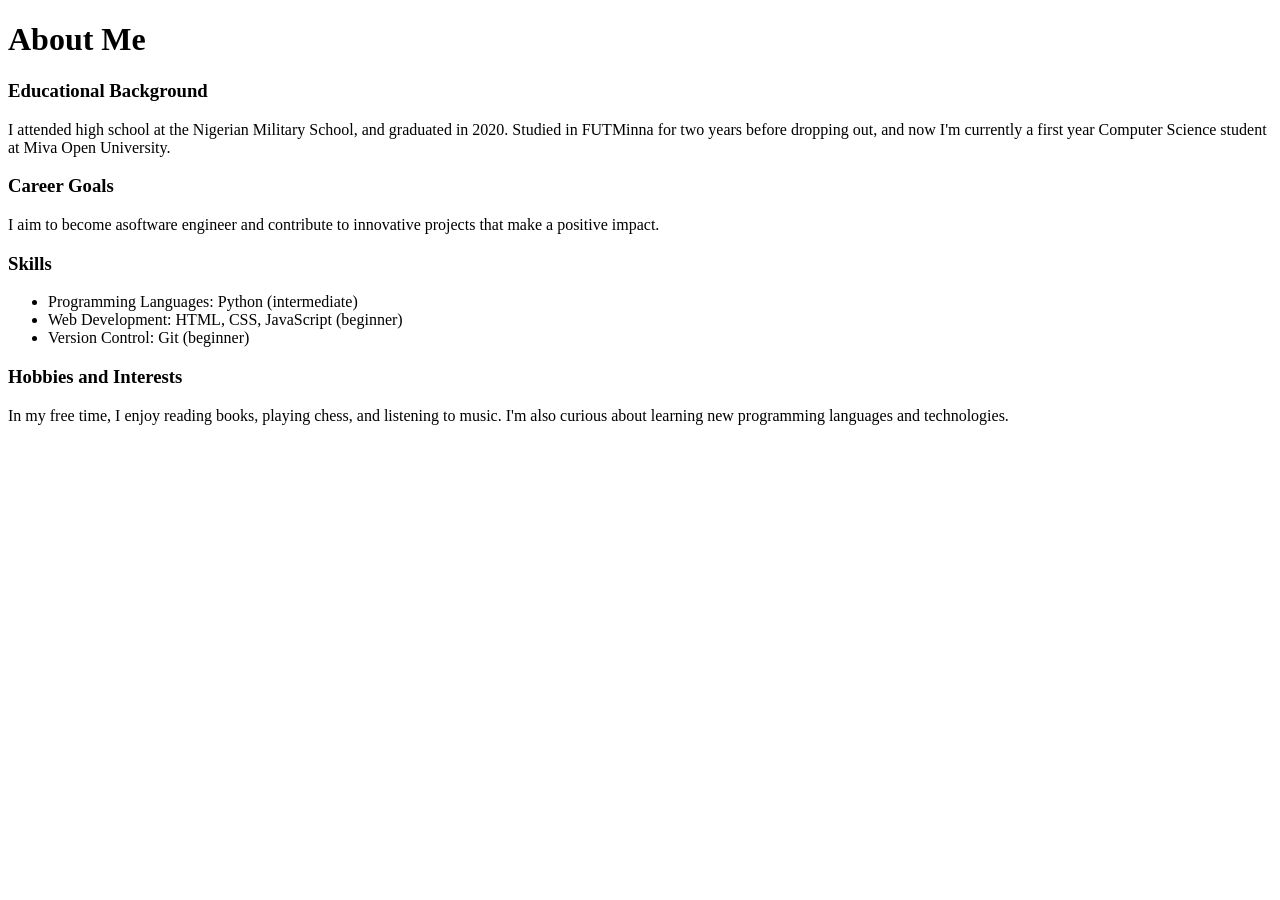
==== about.html @ 1fae1f04 "Initial commit" ====
<!DOCTYPE html>
<html lang="en">
    <head>
        <meta charset="UTF-8">
        <meta name="viewport" content="width=device-width, initial-scale=1.0">
        <title>About Me</title>
    </head>
    <body>
        <h1>About Me</h1>
        <h3>Educational Background</h3>
            <p>I attended high school at the Nigerian Military School, and graduated in 2020. Studied in FUTMinna for two years before dropping out, and now I'm currently a first year Computer Science student at Miva Open University.</p>
        <h3>Career Goals</h3>
            <p>I aim to become asoftware engineer and contribute to innovative projects that make a positive impact.</p>
        <h3>Skills</h3>
            <ul>
                <li>Programming Languages: Python (intermediate)</li>
                <li>Web Development: HTML, CSS, JavaScript (beginner)</li>
                <li>Version Control: Git (beginner)</li>
            </ul>
        <h3>Hobbies and Interests</h3>
            <p>In my free time, I enjoy reading books, playing chess, and listening to music. I'm also curious about learning new programming languages and technologies.</p>
    </body>
</html>
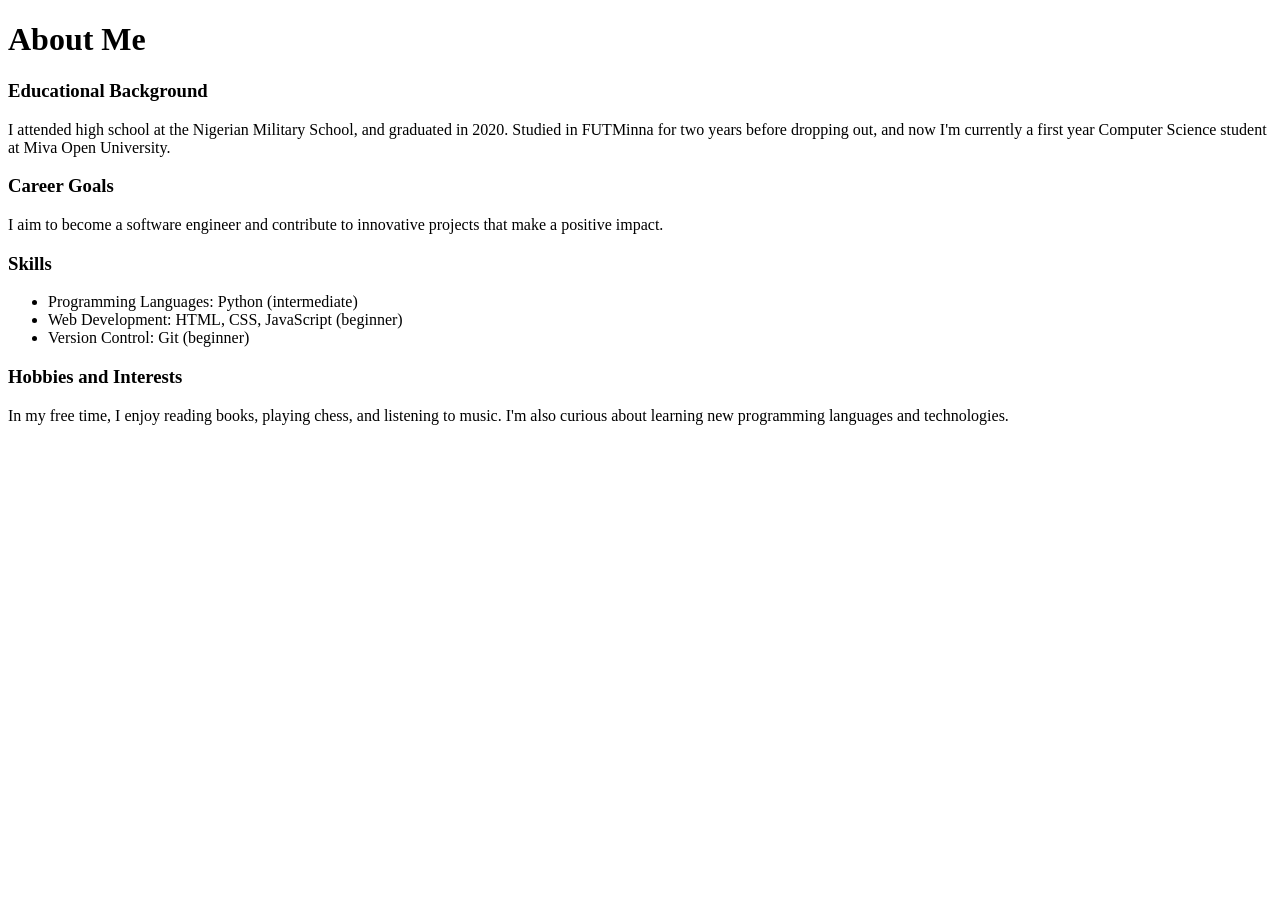
==== commit f1218045: "updated" ====
--- a/about.html
+++ b/about.html
@@ -10,7 +10,7 @@
         <h3>Educational Background</h3>
             <p>I attended high school at the Nigerian Military School, and graduated in 2020. Studied in FUTMinna for two years before dropping out, and now I'm currently a first year Computer Science student at Miva Open University.</p>
         <h3>Career Goals</h3>
-            <p>I aim to become asoftware engineer and contribute to innovative projects that make a positive impact.</p>
+            <p>I aim to become a software engineer and contribute to innovative projects that make a positive impact.</p>
         <h3>Skills</h3>
             <ul>
                 <li>Programming Languages: Python (intermediate)</li>
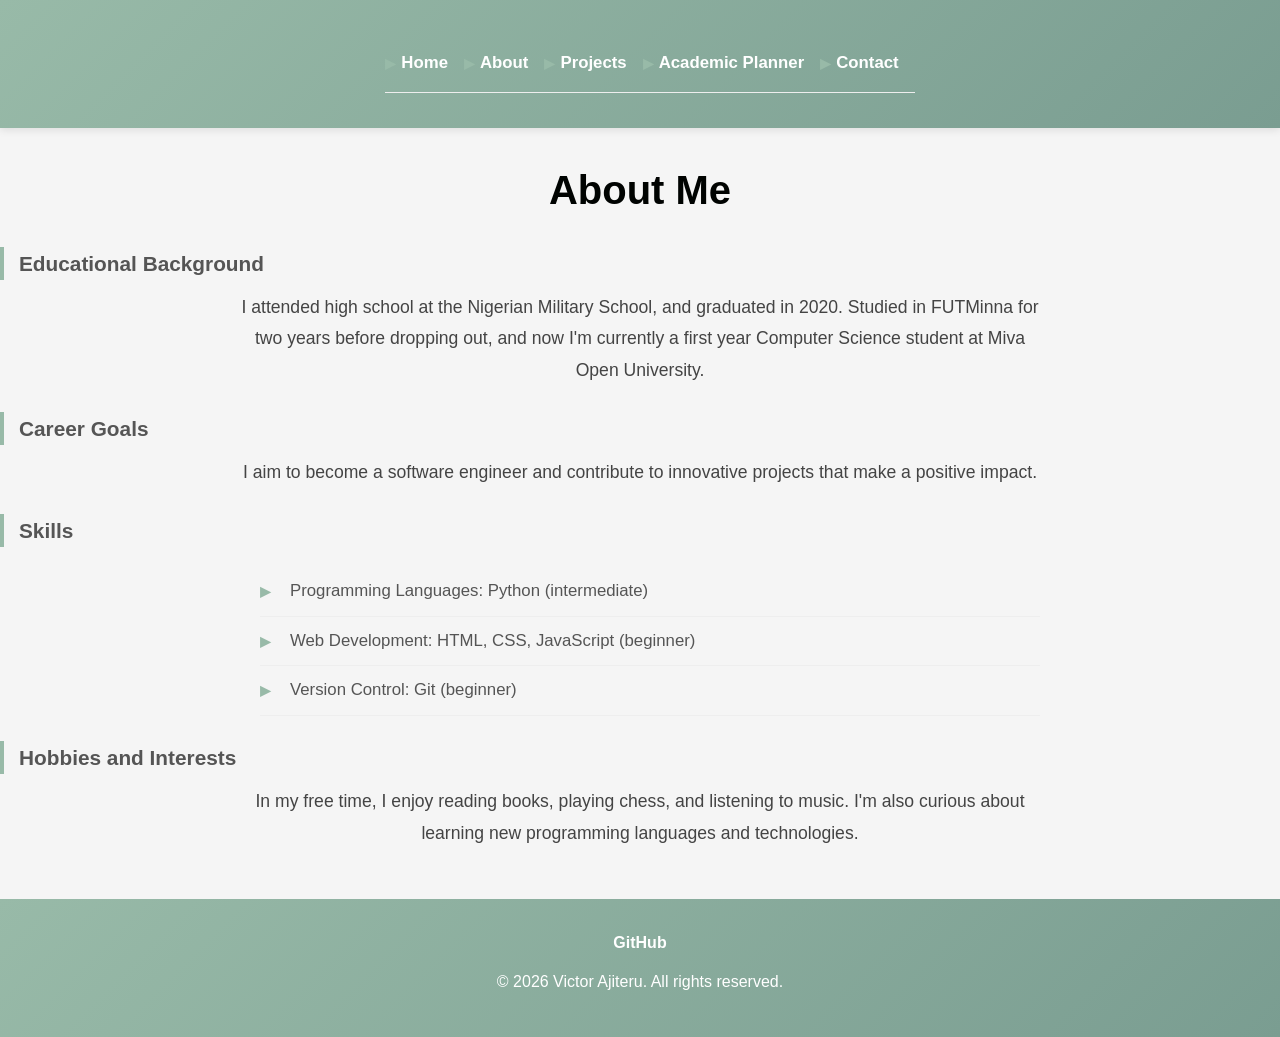
==== commit 22e1a8c1: "updated" ====
--- a/about.html
+++ b/about.html
@@ -4,8 +4,24 @@
         <meta charset="UTF-8">
         <meta name="viewport" content="width=device-width, initial-scale=1.0">
         <title>About Me</title>
+        <link rel="stylesheet" href="style.css">
+        <script src="script.js" defer></script>
     </head>
     <body>
+        <header id="mainHeader">
+            <nav>
+                <ul>
+                    <li><a href="index.html">Home</a></li>
+                    <li><a href="about.html">About</a></li>
+                    <li><a href="projects.html">Projects</a></li>
+                    <li><a href="planner.html">Academic Planner</a></li>
+                    <li><a href="contact.html">Contact</a></li>
+                </ul>
+            </nav>
+        </header>
+
+        <button class="hamburger" onclick="toggleHeader()">&#9776;</button>
+
         <h1>About Me</h1>
         <h3>Educational Background</h3>
             <p>I attended high school at the Nigerian Military School, and graduated in 2020. Studied in FUTMinna for two years before dropping out, and now I'm currently a first year Computer Science student at Miva Open University.</p>
@@ -19,5 +35,10 @@
             </ul>
         <h3>Hobbies and Interests</h3>
             <p>In my free time, I enjoy reading books, playing chess, and listening to music. I'm also curious about learning new programming languages and technologies.</p>
+        
+        <footer>
+            <p><a href="https://github.com/AjiBaba1" target="_blank">GitHub</a></p>
+            <p>&copy; 2026 Victor Ajiteru. All rights reserved.</p>
+        </footer>
     </body>
 </html>
--- a/style.css
+++ b/style.css
@@ -0,0 +1,460 @@
+/* Global Styles */
+* {
+    margin: 0;
+    padding: 0;
+    box-sizing: border-box;
+}
+
+body {
+    font-family: 'Segoe UI', Tahoma, Geneva, Verdana, sans-serif;
+    background-color: #f5f5f5;
+    color: #333;
+    line-height: 1.6;
+}
+
+main {
+    max-width: 1000px;
+    margin: 0 auto;
+    padding: 0 20px;
+}
+
+/* Header & Navigation */
+header {
+    background: linear-gradient(135deg, #98baa8 0%, #7a9d91 100%);
+    padding: 15px;
+    text-align: center;
+    transition: all 0.3s ease;
+    box-shadow: 0 2px 8px rgba(0,0,0,0.1);
+    position: relative;
+}
+
+header nav {
+    transition: max-height 0.3s ease, visibility 0.3s ease;
+    overflow: hidden;
+}
+
+header nav ul {
+    list-style: none;
+    display: flex;
+    justify-content: center;
+    flex-wrap: wrap;
+    gap: 0;
+}
+
+header nav ul li {
+    float: none;
+    padding: 0;
+}
+
+header nav ul li a {
+    color: white;
+    text-decoration: none;
+    display: block;
+    padding: 14px 16px;
+    transition: background-color 0.3s ease;
+}
+
+header nav ul li a:hover {
+    background-color: rgba(255,255,255,0.2);
+    color: white;
+}
+
+.hamburger {
+    display: none;
+    cursor: pointer;
+    padding: 10px;
+    font-size: 24px;
+    background: #98baa8;
+    border: none;
+    color: white;
+    position: fixed;
+    top: 0;
+    right: 0;
+    z-index: 100;
+    border-radius: 0 0 0 8px;
+    transition: background-color 0.3s ease;
+}
+
+.hamburger:hover {
+    background-color: #7a9d91;
+}
+
+header.hidden nav {
+    max-height: 0;
+    visibility: hidden;
+}
+
+header.hidden nav ul {
+    display: flex;
+    flex-direction: column;
+    position: absolute;
+    top: 50px;
+    left: 0;
+    right: 0;
+    background: #7a9d91;
+    width: 100%;
+}
+
+header.hidden nav ul li {
+    width: 100%;
+}
+
+header.hidden nav ul li a {
+    padding: 15px;
+    border-bottom: 1px solid rgba(255,255,255,0.1);
+}
+
+.hidden {
+    display: none !important;
+}
+
+h1 {
+    color: #000301;
+    text-align: center;
+    margin-top: 30px;
+    margin-bottom: 20px;
+    font-size: 2.5em;
+}
+
+h2 {
+    color: #333;
+    margin-bottom: 20px;
+}
+
+h3 {
+    color: #555;
+    margin-top: 25px;
+    margin-bottom: 12px;
+    font-size: 1.3em;
+    border-left: 4px solid #98baa8;
+    padding-left: 15px;
+}
+
+p {
+    margin-bottom: 20px;
+    text-align: center;
+    font-size: 1.1em;
+    line-height: 1.8;
+    color: #444;
+    max-width: 800px;
+    margin-left: auto;
+    margin-right: auto;
+}
+
+p a {
+    color: #98baa8;
+    text-decoration: none;
+    font-weight: 600;
+    transition: color 0.3s ease;
+}
+
+p a:hover {
+    color: #7a9d91;
+    text-decoration: underline;
+}
+
+footer {
+    background: linear-gradient(135deg, #98baa8 0%, #7a9d91 100%);
+    color: white;
+    text-align: center;
+    padding: 30px 20px;
+    margin-top: 50px;
+}
+
+footer p {
+    color: white;
+    margin-bottom: 10px;
+    font-size: 1em;
+}
+
+footer a {
+    color: white;
+    text-decoration: none;
+    font-weight: 600;
+    transition: opacity 0.3s ease;
+}
+
+footer a:hover {
+    opacity: 0.8;
+    text-decoration: underline;
+}
+
+.profile-image {
+    width: 200px;
+    height: 200px;
+    border-radius: 50%;
+    object-fit: cover;
+    margin: 20px auto;
+    display: block;
+    border: 4px solid #98baa8;
+    box-shadow: 0 4px 12px rgba(0,0,0,0.15);
+}
+
+/* Contact Form Styles */
+#contactForm {
+    max-width: 500px;
+    margin: 30px auto;
+    background: white;
+    padding: 30px;
+    border-radius: 8px;
+    box-shadow: 0 2px 10px rgba(0,0,0,0.1);
+}
+
+.form-group {
+    margin-bottom: 20px;
+}
+
+label {
+    display: block;
+    margin-bottom: 8px;
+    font-weight: 600;
+    color: #333;
+}
+
+input[type="text"],
+input[type="email"],
+input[type="tel"],
+textarea {
+    width: 100%;
+    padding: 12px;
+    border: 2px solid #ddd;
+    border-radius: 4px;
+    font-size: 1em;
+    font-family: inherit;
+    transition: border-color 0.3s ease;
+}
+
+input[type="text"]:focus,
+input[type="email"]:focus,
+input[type="tel"]:focus,
+textarea:focus {
+    outline: none;
+    border-color: #98baa8;
+    box-shadow: 0 0 8px rgba(152, 186, 168, 0.2);
+}
+
+textarea {
+    resize: vertical;
+    min-height: 120px;
+}
+
+input[type="submit"] {
+    width: 100%;
+    padding: 12px;
+    background: linear-gradient(135deg, #98baa8 0%, #7a9d91 100%);
+    color: white;
+    border: none;
+    border-radius: 4px;
+    font-size: 1em;
+    font-weight: 600;
+    cursor: pointer;
+    transition: transform 0.2s ease, box-shadow 0.2s ease;
+}
+
+input[type="submit"]:hover {
+    transform: translateY(-2px);
+    box-shadow: 0 4px 12px rgba(152, 186, 168, 0.3);
+}
+
+input[type="submit"]:active {
+    transform: translateY(0);
+}
+
+.error-msg {
+    display: block;
+    color: #dc3545;
+    font-size: 0.9em;
+    margin-top: 5px;
+    font-weight: 500;
+}
+
+/* Academic Planner Styles */
+.planner-container {
+    background: white;
+    padding: 30px;
+    border-radius: 8px;
+    box-shadow: 0 2px 10px rgba(0,0,0,0.1);
+    width: 100%;
+    max-width: 400px;
+    margin: 50px auto;
+}
+
+.input-section {
+    display: flex;
+    gap: 8px;
+    margin-bottom: 25px;
+}
+
+#taskInput {
+    flex-grow: 1;
+    padding: 10px;
+    border: 2px solid #ddd;
+    border-radius: 4px;
+    font-size: 1em;
+    transition: border-color 0.3s ease;
+}
+
+#taskInput:focus {
+    outline: none;
+    border-color: #98baa8;
+}
+
+#addTaskButton {
+    padding: 10px 20px;
+    background-color: #007bff;
+    color: white;
+    border: none;
+    border-radius: 4px;
+    cursor: pointer;
+    font-weight: 600;
+    transition: background-color 0.3s ease;
+}
+
+#addTaskButton:hover {
+    background-color: #0056b3;
+}
+
+button {
+    padding: 8px 12px;
+    cursor: pointer;
+    border: none;
+    border-radius: 4px;
+    background-color: #eee;
+    transition: background-color 0.2s ease;
+    font-size: 0.9em;
+}
+
+button:hover {
+    background-color: #ddd;
+}
+
+#taskList {
+    list-style-type: none;
+    padding: 0;
+    margin: 0;
+}
+
+li {
+    display: flex;
+    align-items: center;
+    justify-content: space-between;
+    padding: 12px 0;
+    border-bottom: 1px solid #eee;
+    transition: background-color 0.2s ease;
+}
+
+li:hover {
+    background-color: #f9f9f9;
+}
+
+.taskText {
+    flex-grow: 1;
+    padding-left: 10px;
+}
+
+.completed .taskText {
+    text-decoration: line-through;
+    color: #aaa;
+}
+
+.btnGroup {
+    display: flex;
+    gap: 5px;
+}
+
+.btnGroup button {
+    padding: 6px 10px;
+    font-size: 1.1em;
+    background-color: transparent;
+    border: 1px solid #ddd;
+    border-radius: 4px;
+    cursor: pointer;
+    transition: all 0.2s ease;
+}
+
+.btnGroup button:hover {
+    background-color: #f0f0f0;
+    border-color: #999;
+}
+
+/* List Styling */
+ul {
+    max-width: 800px;
+    margin: 20px auto;
+    padding-left: 20px;
+    list-style: none;
+}
+
+ul li {
+    padding: 10px 0 10px 30px;
+    position: relative;
+    font-size: 1.05em;
+    line-height: 1.7;
+    color: #555;
+}
+
+ul li:before {
+    content: "▸";
+    position: absolute;
+    left: 0;
+    color: #98baa8;
+    font-weight: bold;
+    font-size: 1.2em;
+}
+
+ul li a {
+    color: #98baa8;
+    text-decoration: none;
+    font-weight: 600;
+    transition: color 0.3s ease;
+}
+
+ul li a:hover {
+    color: #7a9d91;
+    text-decoration: underline;
+}
+
+/* Responsive Design */
+@media (max-width: 768px) {
+    h1 {
+        font-size: 2em;
+        margin-top: 60px;
+    }
+
+    .hamburger {
+        display: block;
+    }
+
+    header nav ul {
+        flex-direction: column;
+    }
+
+    header nav ul li {
+        width: 100%;
+    }
+
+    header nav ul li a {
+        padding: 12px;
+        border-bottom: 1px solid rgba(255,255,255,0.1);
+    }
+
+    #contactForm {
+        margin: 20px;
+        padding: 20px;
+    }
+
+    .planner-container {
+        margin: 30px;
+        max-width: none;
+    }
+
+    p {
+        font-size: 1em;
+        padding: 0 20px;
+    }
+
+    .profile-image {
+        width: 150px;
+        height: 150px;
+    }
+}
